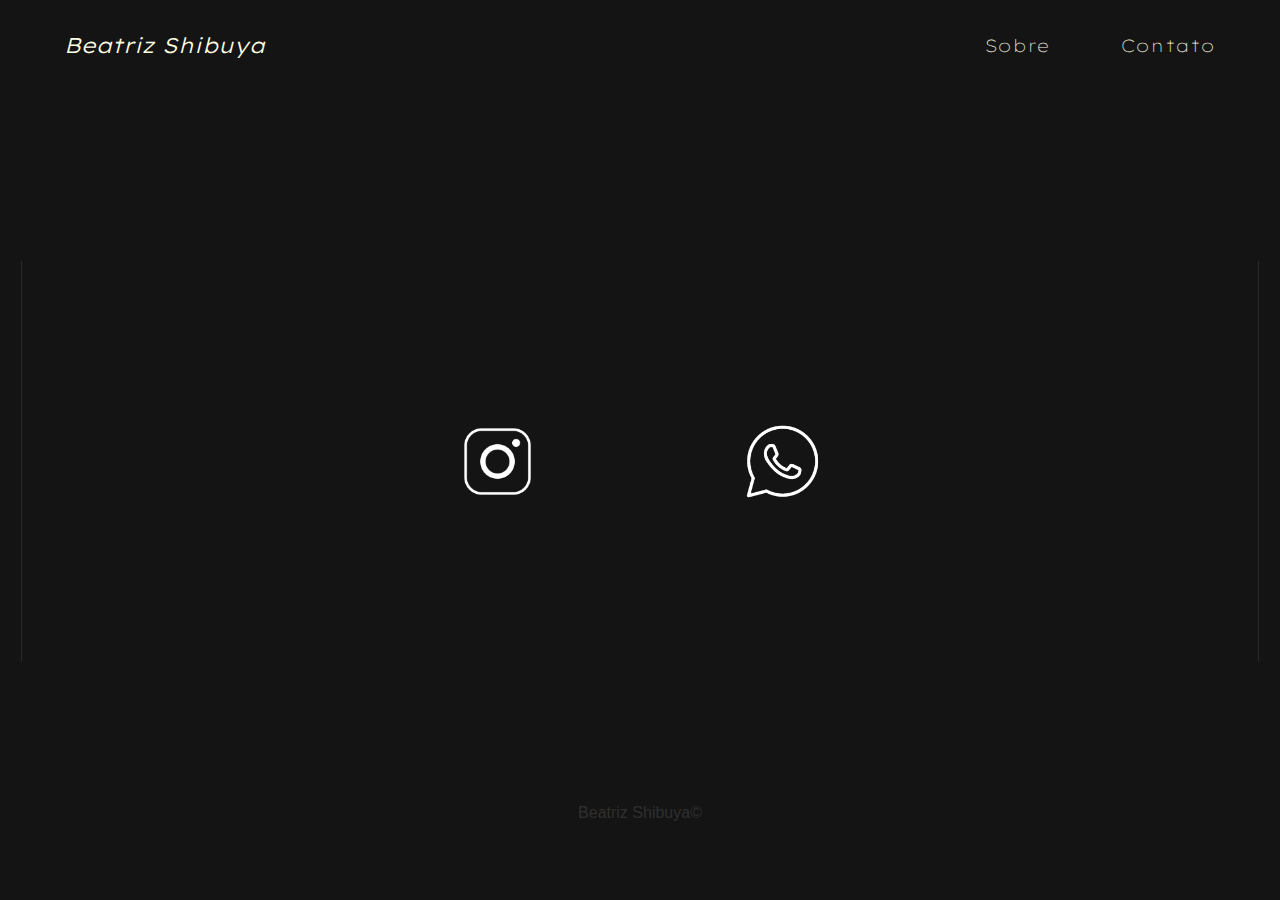
==== contato.html @ 38571f97 "home page contact page first draft" ====
<!DOCTYPE html>
<html lang="pt-br">
<head>
  <meta charset="UTF-8">
  <meta name="viewport" content="width=device-width, initial-scale=1.0">
  <meta name="description" content="Beatriz Shibuya............">
  <meta name="keywords" content="Beatriz, Shibuya, audiovisual, direção, arte, vídeo, mobile, cenografia">
  <link rel="stylesheet" href="./css/style.css">

  <link rel="preconnect" href="https://fonts.googleapis.com">
  <link rel="preconnect" href="https://fonts.gstatic.com" crossorigin>
  <link href="https://fonts.googleapis.com/css2?family=Changa+One:ital@0;1&family=Lexend+Exa:wght@100..900&family=Michroma&family=Orbitron:wght@400..900&family=Playfair+Display:ital,wght@0,400..900;1,400..900&display=swap" rel="stylesheet">

  <title>⦿ Beatriz Shibuya</title>
</head>

<body>
  <header>
    <div class="container header">
    <a href="/" class="logo-bia">Beatriz Shibuya</a href="/">
    <nav>
      <ul class="nav-list">
        <li><a href="#sobre" class="sobre">Sobre</a></li>
        <li><a href="/contato.html" class="contato">Contato</a></li>
      </ul>
    </nav>
  </div>
  </header>
  
  <section>
    <ul class="contatos">
      <li><a href="https://www.instagram.com/beatrizshibuya/" class="icon detail1"><img src="./img/insta.png" alt="" class="insta"></a></li>
      <li><a href="https://wa.me/5511946752297" target="_blank" rel="noopener noreferrer" class="icon detail2"><img src="./img/whatsapp.png" alt="" class="wpp"></a></li>
    </ul>
  </section>

  <footer class="container footer">
    <p>Beatriz Shibuya©</p>
  </footer>
</body>
---- css/style.css ----
/* imports */
@import url(style.css);
@import url(reset.css);
@import url(header.css);
@import url(global.css);
@import url(main.css);
@import url(glitch.css);
@import url(footer.css);
@import url(contato.css);
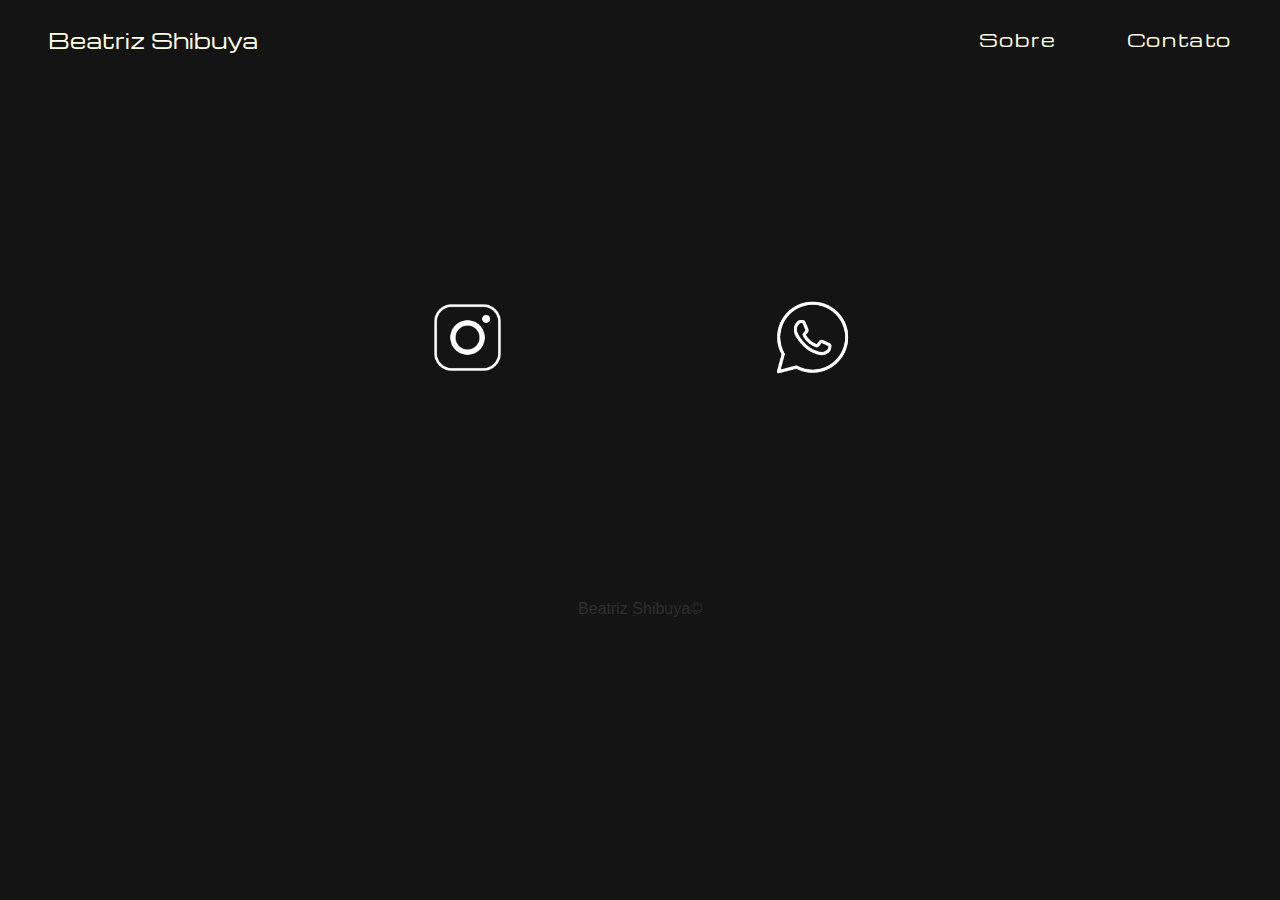
==== commit f5fcde25: "texts and layout changes" ====
--- a/contato.html
+++ b/contato.html
@@ -27,14 +27,16 @@
   </div>
   </header>
   
-  <section>
-    <ul class="contatos">
+  <div class="main">
+  <section class="container">
+    <ul class="contatos" >
       <li><a href="https://www.instagram.com/beatrizshibuya/" class="icon detail1"><img src="./img/insta.png" alt="" class="insta"></a></li>
       <li><a href="https://wa.me/5511946752297" target="_blank" rel="noopener noreferrer" class="icon detail2"><img src="./img/whatsapp.png" alt="" class="wpp"></a></li>
     </ul>
   </section>
 
-  <footer class="container footer">
+  <footer class="footer">
     <p>Beatriz Shibuya©</p>
   </footer>
+</div>
 </body>--- a/css/style.css
+++ b/css/style.css
@@ -4,7 +4,6 @@
 @import url(header.css);
 @import url(global.css);
 @import url(main.css);
-@import url(glitch.css);
 @import url(footer.css);
 @import url(contato.css);
 
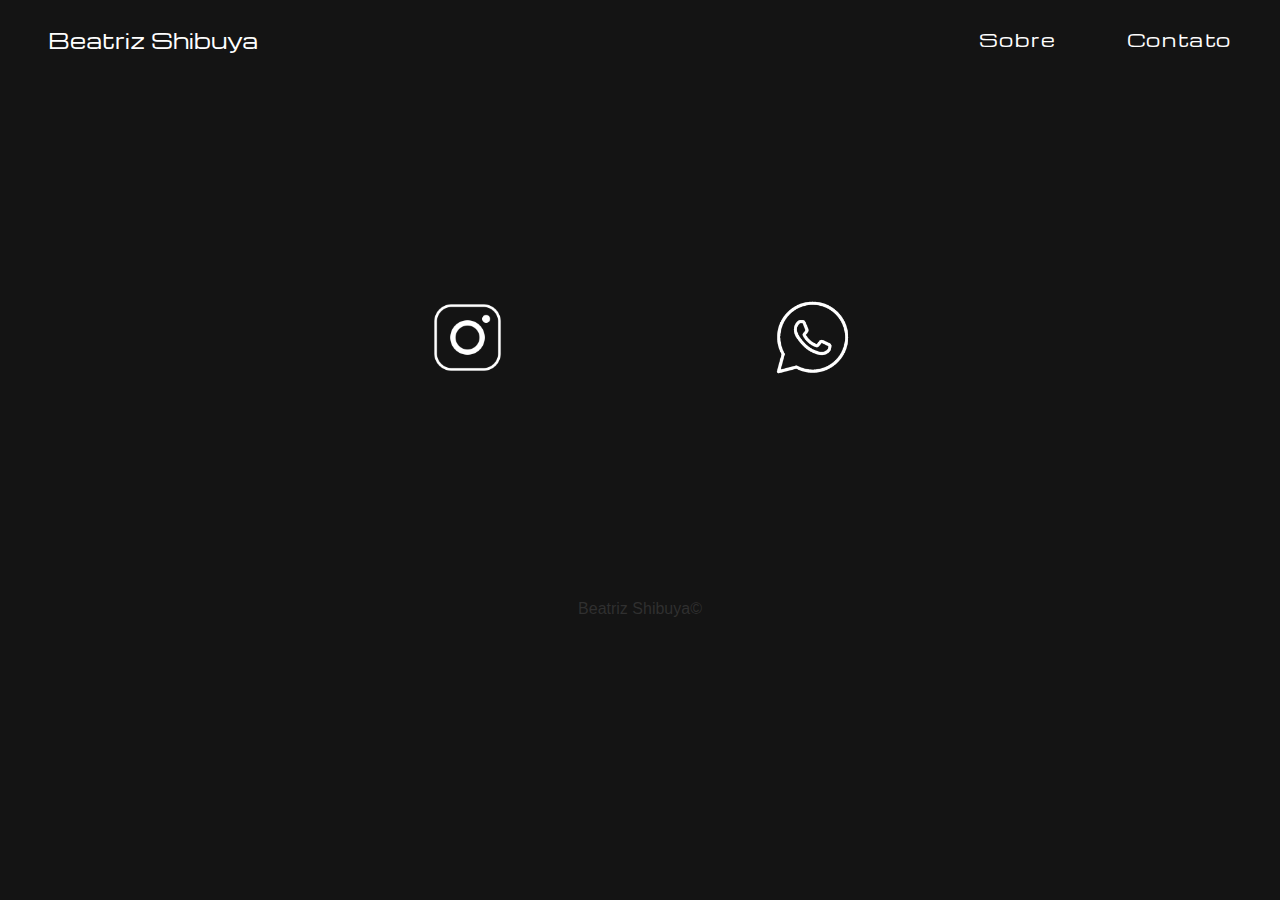
==== commit e7c58c9a: "home and contact pages" ====
--- a/contato.html
+++ b/contato.html
@@ -27,8 +27,7 @@
   </div>
   </header>
   
-  <div class="main">
-  <section class="container">
+   <section class="container">
     <ul class="contatos" >
       <li><a href="https://www.instagram.com/beatrizshibuya/" class="icon detail1"><img src="./img/insta.png" alt="" class="insta"></a></li>
       <li><a href="https://wa.me/5511946752297" target="_blank" rel="noopener noreferrer" class="icon detail2"><img src="./img/whatsapp.png" alt="" class="wpp"></a></li>
@@ -38,5 +37,4 @@
   <footer class="footer">
     <p>Beatriz Shibuya©</p>
   </footer>
-</div>
 </body>